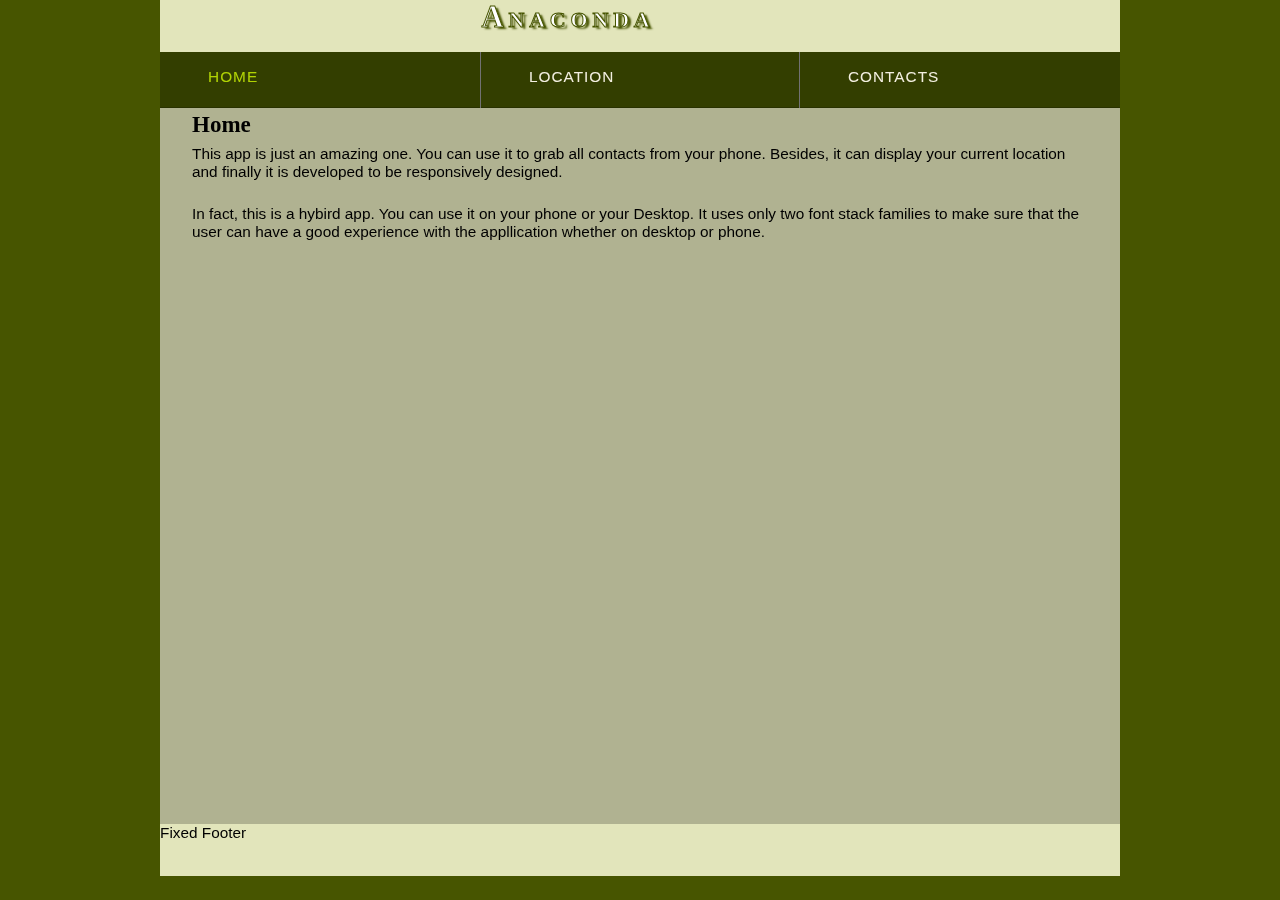
==== platforms/android/assets/www/index.html @ 1194272b "initial web app on android" ====
<!DOCTYPE html>
<html lang="">
<head>
    <meta charset="UTF-8">
    <meta name="viewport" content="width=device-width">
    <title>Web for mobile framework assignment</title>
    <link rel="stylesheet" href="css/main.css">
    <script src="js/snap.svg.js"></script>
    <script src="js/svgicons-config.js"></script>
    <script src="js/main.js"></script>
</head>

<body class="flexible-font">

<!-- Containter DIV for the whole page.-->
<div class="wrapper st-container st-effect-7">

    <div class="st-pusher">
        <!--    Navigation bar-->
        <nav id="small-screen-nav-bar" class="nav st-menu st-effect-7" role="navigation">
            <ul>
                <li><a href="#home" data-role="pagelink" class="active-link">
                    <svg data-icon-name="home" width="32" height="32" viewBox="0 0 300 300"></svg><span>Home</span></a></li><!--
                --><li><a href="#location" data-role="pagelink">
                    <svg data-icon-name="location" width="32" height="32" viewBox="0 0 300 300"></svg><span>Location</span></a></li><!--
                --><li><a href="#contacts" data-role="pagelink">
                    <svg data-icon-name="contacts" width="32" height="32" viewBox="0 0 300 300"></svg><span>Contacts</span></a></li>
            </ul>
        </nav>

        <div class="st-content"><!-- this is the wrapper for the content -->
            <div class="st-content-inner"><!-- extra div for emulating position:fixed of the menu -->

        <header data-role="header" class="col-container clearfix">
            <div class="col-header">
                <svg id="hamburger-menu" data-icon-name="hamburgerCross" width="48" height="48" viewBox="0 0 64 64"></svg>
            </div>

            <div class="col-header">
                <h1>Anaconda</h1>
            </div>

        </header>

        <nav id="wide-screen-nav-bar" class="nav" role="navigation">
            <ul>
                <li><a href="#home" data-role="pagelink" class="active-link">
                    <svg data-icon-name="home" width="32" height="32" viewBox="0 0 300 300"></svg><span>Home</span></a></li><!--
                --><li><a href="#location" data-role="pagelink">
                    <svg data-icon-name="location" width="32" height="32" viewBox="0 0 300 300"></svg><span>Location</span></a></li><!--
                --><li><a href="#contacts" data-role="pagelink">
                    <svg data-icon-name="contacts" width="32" height="32" viewBox="0 0 300 300"></svg><span>Contacts</span></a></li>
            </ul>
        </nav>

<!--    Main content of the website. It consists of three pages-->
        <section data-role="page" id="home" class="active-page">
            <h2>Home</h2>
            <p>This app is just an amazing one. You can use it to grab all contacts from your
                phone. Besides, it can display your current location and finally it is
                developed to be responsively designed.
            </p>
            <br>
            <p>In fact, this is a hybird app. You can use it on your phone or your Desktop.
                It uses only two font stack families to make sure that the user can have a
                good experience with the appllication whether on desktop or phone.
            </p>
        </section> <!--  End of homepage section-->
        <section data-role="page" id="location">
          <h2>Location</h2>
          <div id="output">
              <svg id="loading" data-icon-name="loading" width="20%" height="20%" viewBox="0 0 300 300" ></svg>
              <div id="loc-info-container" class="hide">
                  <canvas id="canvas-map" width="400px" height="400px"></canvas>
                  <p id="lat-lon">Latitude,Longitude</p>
              </div>
          </div>
        </section> <!--  End of location section-->
        <section data-role="page" id="contacts">
          <h2>Contacts Page</h2>
          <p>Lorem ipsum dolor sit amet, consectetur adipiscing elit. Aliquam sagittis sodales rutrum. Phasellus non dui euismod, pulvinar est et, tincidunt enim. Donec dictum odio nec ipsum placerat dapibus. Proin vehicula lorem sapien, vehicula interdum nisl viverra at. Vivamus eget mauris vitae tellus auctor semper vel a lectus. Vivamus facilisis eros quam, at elementum massa facilisis non. Phasellus placerat gravida risus, in pulvinar nisl lobortis vitae.</p>
          <br>
          <br>
          <p>Lorem ipsum dolor sit amet, consectetur adipiscing elit. Aliquam sagittis sodales rutrum. Phasellus non dui euismod, pulvinar est et, tincidunt enim. Donec dictum odio nec ipsum placerat dapibus. Proin vehicula lorem sapien, vehicula interdum nisl viverra at. Vivamus eget mauris vitae tellus auctor semper vel a lectus. Vivamus facilisis eros quam, at elementum massa facilisis non. Phasellus placerat gravida risus, in pulvinar nisl lobortis vitae.</p>
          <br>
          <br>
          <p>Lorem ipsum dolor sit amet, consectetur adipiscing elit. Aliquam sagittis sodales rutrum. Phasellus non dui euismod, pulvinar est et, tincidunt enim. Donec dictum odio nec ipsum placerat dapibus. Proin vehicula lorem sapien, vehicula interdum nisl viverra at. Vivamus eget mauris vitae tellus auctor semper vel a lectus. Vivamus facilisis eros quam, at elementum massa facilisis non. Phasellus placerat gravida risus, in pulvinar nisl lobortis vitae.</p>
          <p>Lorem ipsum dolor sit amet, consectetur adipiscing elit. Aliquam sagittis sodales rutrum. Phasellus non dui euismod, pulvinar est et, tincidunt enim. Donec dictum odio nec ipsum placerat dapibus. Proin vehicula lorem sapien, vehicula interdum nisl viverra at. Vivamus eget mauris vitae tellus auctor semper vel a lectus. Vivamus facilisis eros quam, at elementum massa facilisis non. Phasellus placerat gravida risus, in pulvinar nisl lobortis vitae.</p>
        </section> <!--  End of contacts section-->
            <footer>Fixed Footer</footer>
            </div><!-- /st-content-inner -->
        </div><!-- /st-content -->
    </div> <!-- st-pusher div -->
</div><!--  End of wrapper div-->
</body>
</html>
---- platforms/android/assets/www/css/main.css ----
*{
	padding:0;
	margin:0;
    box-sizing: border-box;
}

/* Clearfix
============================================================ */
clearfix:after {
    content: ".";
    display: block;
    clear: both;
    visibility: hidden;
    line-height: 0;
    height: 0;
}

.clearfix {
    display: block;
}

html[xmlns] .clearfix {
    display: block;
}

* html .clearfix {
    height: 1%;
}
/*
==============================================================*/


/* Grid
===============================================================*/
.col-container{
    width: 100%;
}
/*There are three columns in the header section, they contain back button, app title and
Menu Navigation button. */

.col-header{
    /* 10 + 10 + 70 = 90%, margin left is 10% that will be divided over two spacing. %*/
    float: left;
    width: 10%;
    margin-left: 5%;
/*    outline: 1px solid red;*/
}
.col-header:last-child{
    width: 85%; /* 100% - 10% -5%= 85%*/
    margin-left: 0%;

}

/*
===============================================================*/

html{
	width:100%;
	height:100%;
    background-color:#475500;
    font-family: Calibri, Arial, Helvetica, sans-serif;
    padding: 0 2%;
    position: relative;
    min-height: 100%;
}

/* This class is applied on body tag so that root font-size is set according to different screen
sizes. Then any text paragraph can be set using rem unit. */
.flexible-font{
    font-size: 1.2vw;
}
@media all and (max-width:1000px){
    .flexible-font{
        font-size: 1.6vw;
    }
}

@media all and (max-width:800px){
    .flexible-font{
        font-size: 2vw;
    }
}

@media all and (max-width:600px){
    .flexible-font{
        font-size: 2.4vw;
    }
}

@media all and (max-width:400px){
    .flexible-font{
        font-size: 4vw;
    }
}

h2, h3, p{
	padding:0.2rem 2rem;
}

h1,h2,h3,h4{
    font-family: Tahoma, Verdana, Geneva;
}

body{
    /* Let the body fills the whole page vertically, this helps in Sticky Footer creation. */
    height: 100%;
}
.wrapper {
    max-width: 960px;
    margin: 0 auto;
    /* Let the wrapper fills the whole page vertically, this helps in Sticky Footer creation.*/
    height: 100%;
}

/*
Nav Bar
==============================================================*/
#hamburger-menu {
    display: none;
}

#small-screen-nav-bar{
    display: none;
}

/* First navigation bar for wide screens where it would be shown only under the header*/
.nav {
    width:100%;
    background-color: #333E00;
}

.nav ul {
    list-style: none;
    padding: 0px;
    margin: 0px;
    font-weight: bold;
    text-align: center;
}

.nav ul li {
    display: inline-block;
    text-align: left;
    width: 33.33%;
    border-left-width: 0px;
    border-right-width: 0px;
}

.nav ul li:nth-child(2){
    border-left: 1px solid #717171;
    border-right: 1px solid #717171;
}

.nav [data-role="pagelink"] {
    display: block;
    padding: 10px 12px;
    outline: none;
    box-shadow: inset 0 -1px rgba(0,0,0,0.2);
    color: #f3efe0;
    text-transform: uppercase;
    text-shadow: 0 0 1px rgba(255,255,255,0.1);
    letter-spacing: 1px;
    font-weight: 400;
    -webkit-transition: background 0.3s, box-shadow 0.3s;
    transition: background 0.3s, box-shadow 0.3s;

    position: relative; /* To align text verticall, position the parent relatively then
    position the child absolutely. Set the height of the child node and adjust the
    padding/margin according to used font size.*/

}

.st-menu ul li [data-role="pagelink"]:first-child{
    box-shadow: inset 0 -1px rgba(0,0,0,0.2), inset 0 1px rgba(0,0,0,0.2);
}

.nav [data-role="pagelink"]:hover {
    background: rgba(0,0,0,0.2);
    box-shadow: inset 0 -1px rgba(0,0,0,0);
    color: #fff;
}

.nav [data-role="pagelink"] span{
    position: absolute;
    margin-left: 4px;
    height: 32px; /* Same as the hieght of SVG tag in HTML document.*/
    padding-top: 6px;
}
.nav [data-role="pagelink"].active-link{
    color: #B1D400; /* Hue base color*/
}
.nav [data-role="pagelink"]:hover {
    background-color: #87A100;
}

    html,
    body,
    .st-container,
    .st-pusher,
    .st-content {
        height: 100%;
    }

    .st-content {
        overflow-y: scroll;
/*        background: #f3efe0;*/
    }

    .st-content,
    .st-content-inner {
        position: relative;
    }

    .st-content-inner{
        /* Set minimum hieght to push the footer down to the page*/
        min-height: 91.5%;
        background-color: #B0B291;
    }

    .st-container {
        position: relative;
        overflow: hidden;
    }

    .st-pusher {
        position: relative;
        left: 0;
        z-index: 99;
        height: 100%;
        -webkit-transition: -webkit-transform 0.5s;
        transition: transform 0.5s;
        /*outline: 1px solid red;*/
    }


    .st-menu {
        position: absolute;
        top: 0;
        left: 0;
        z-index: 100;
        width: 300px;
        height: 100%;
        -webkit-transition: all 0.5s;
        transition: all 0.5s;
    }

    .st-menu ul li a {
        display: block;
        padding: 1em 1em 1em 1.2em;
    }

    /* Effect 7: 3D rotate in *//* /TODO: rename effect 7*/

    .st-effect-7.st-container {
        -webkit-perspective: 1500px;
        perspective: 1500px;
        -webkit-perspective-origin: 0% 50%;
        perspective-origin: 0% 50%;
    }

    .st-effect-7 .st-pusher,
    footer {
        -webkit-transform-style: preserve-3d;
        transform-style: preserve-3d;
    }


    .st-effect-7.st-menu {
        -webkit-transform: translate3d(-100%, 0, 0) rotateY(-90deg);
        transform: translate3d(-100%, 0, 0) rotateY(-90deg);
        -webkit-transform-origin: 100% 50%;
        transform-origin: 100% 50%;
        -webkit-transform-style: preserve-3d;
        transform-style: preserve-3d;
    }

@media all and (max-width:720px){
  #hamburger-menu{
      display: inline-block;
  }

  #wide-screen-nav-bar {
      display: none;
  }

  #small-screen-nav-bar{
      display: block;
  }
  .nav ul li{
    display: block;
    width: 100%; /* So that anchor tag width inherits the width of list item*/
  }

  .nav ul li:nth-child(2) {
    border-left-width: 0px;
    border-right-width: 0px;
  }

  .st-effect-7.st-menu-open .st-pusher {
      -webkit-transform: translate3d(300px, 0, 0);
      transform: translate3d(300px, 0, 0);
  }

  .st-effect-7.st-menu-open .st-effect-7.st-menu {
      /*visibility: visible;*/
      -webkit-transition: -webkit-transform 0.5s;
      transition: transform 0.5s;
      -webkit-transform: translate3d(-100%, 0, 0) rotateY(0deg);
      transform: translate3d(-100%, 0, 0) rotateY(0deg);
  }
}

@media screen and (max-width:500px){
    #hamburger-menu{
        width: 40px;
        height: 40px;
    }
}
@media screen and (max-width:440px){
    #hamburger-menu{
        width: 32px;
        height: 32px;
    }
}
/*
============================================================*/

/* Header Styling
============================================================*/
header{
    background: #E2E5BB;
    /*Make sure that header height is fixed whether hamburger menu exists or not.*/
    height: 52px;
    transition: 0.5s margin ease;
}

[data-role="header"] h1{
  text-shadow: 3px 2px 2px #475500;
-webkit-text-stroke: 1px #475500;
  color: white;
  text-align:center;
  letter-spacing:0.3rem;
  word-spacing: 1rem;
  font-variant:small-caps;
  /* increase the dueration of text stretch animation so that it won't capture the users's eye*/
-webkit-animation: text-stretch 2s infinite;
-webkit-animation-direction: alternate;
}

@-webkit-keyframes text-stretch {
			0% {
				-webkit-text-stroke: 15px #B1D400;
				letter-spacing: 0;
			}
			100% {
				-webkit-text-stroke: 20px #475500;
				letter-spacing: 10px;
			}
}

/*
============================================================*/

/* Pages styling
=============================================================*/
[data-role=page]{
    display: none;
}

.active-page{
/*    forwards value will keep the styles declared within the last specified keyframe i.e.
    opacity of destination page will remain 1. */
    -webkit-animation: fade_in 1s ease-in-out forwards,
                       rotation_and_zoom_in 1s ease-in-out forwards;
/*                       rotation_and_zoom_in 4s ease-in-out forwards;*/
    -moz-animation   : fade_in 4s ease-in-out forwards,
                       zoome_in 4s ease-in-out forwards;
/*                       rotation_and_zoom_in 4s ease-in-out forwards;*/
    -o-animation     : fade_in 4s ease-in-out forwards,
                       zoome_in 4s ease-in-out forwards;
/*                       rotation_and_zoom_in 4s ease-in-out forwards;*/
    animation        : fade_in 4s ease-in-out forwards,
                       zoome_in 4s ease-in-out forwards;
/*                       rotation_and_zoom_in 4s ease-in-out forwards;*/
}

.show{
	display:block;
}
.hide{
	display:none;
}

/* Sticky Footer styling
===============================================================*/
footer {
    background: #E2E5BB;
    /* Adjust position of footer with respect to main content div.*/
    position: absolute;
    left: 0;
    bottom: -52px;
    height: 52px; /* Same height as header*/
    width: 100%;
}


/* Location page styling
==================================================================*/
#inner-arch{
    fill: #C6ED00;
    /* Since artboard size is 300x300, change point around which rotation will take place to be middle of artboard instead of 0 0 (top-left corner)*/
    transform-origin: 150px 150px;
    -webkit-animation:  rotate 1s linear infinite;
    -moz-animation   :  rotate 1s linear infinite;
    -o-animation     :  rotate 1s linear infinite;
    animation        :  rotate 1s linear infinite;
}


/* Animations
==================================================================*/
/**********  FADE IN ANIMATION ************/
@-webkit-keyframes fade_in{
    0%{opacity: 0;}
    100%{opacity: 1;}
}
@-moz-keyframes fade_in{
    0%{opacity: 0;}
    100%{opacity: 1;}
}
@-o-keyframes fade_in{
    0%{opacity: 0;}
    100%{opacity: 1;}
}
@keyframes fade_in {
    0%{opacity: 0;}
    100%{opacity: 1;}
}
/**********  ZOOM IN ANIMATION ************/
@-webkit-keyframes zoome_in{
    0%{
        -webkit-transform: scale(0,0);
        -moz-transform: scale(0,0);
        -o-transform: scale(0,0);
        transform: scale(0,0);
    }
    100%{
        -webkit-transform: scale(1,1);
        -moz-transform: scale(1,1);
        -o-transform: scale(1,1);
        transform: scale(1,1);
    }
}
@-moz-keyframes zoome_in{
    0%{
        -webkit-transform: scale(0,0);
        -moz-transform: scale(0,0);
        -o-transform: scale(0,0);
        transform: scale(0,0);
    }
    100%{
        -webkit-transform: scale(1,1);
        -moz-transform: scale(1,1);
        -o-transform: scale(1,1);
        transform: scale(1,1);
    }
}
@-o-keyframes zoome_in{
    0%{
        -webkit-transform: scale(0,0);
        -moz-transform: scale(0,0);
        -o-transform: scale(0,0);
        transform: scale(0,0);
    }
    100%{
        -webkit-transform: scale(1,1);
        -moz-transform: scale(1,1);
        -o-transform: scale(1,1);
        transform: scale(1,1);
    }
}
@keyframes zoome_in{
    0%{
        -webkit-transform: scale(0,0);
        -moz-transform: scale(0,0);
        -o-transform: scale(0,0);
        transform: scale(0,0);
    }
    100%{
        -webkit-transform: scale(1,1);
        -moz-transform: scale(1,1);
        -o-transform: scale(1,1);
        transform: scale(1,1);
    }
}

/**********  ROTATION & ZOOM-IN ANIMATION ************/
@-webkit-keyframes rotation_and_zoom_in{
    0%{
        -webkit-transform:rotate(360deg) scale(0,0);
        -moz-transform:rotate(360deg) scale(0,0);
        -o-transform:rotate(360deg) scale(0,0);
        transform:rotate(360deg) scale(0,0);
    }
    100%{
        -webkit-transform:scale(1,1);
        -moz-transform:scale(1,1);
        -o-transform:scale(1,1);
        transform:scale(1,1);
    }
}
@-moz-keyframes rotation_and_zoom_in{
    0%{
        -webkit-transform:rotate(360deg) scale(0,0);
        -moz-transform:rotate(360deg) scale(0,0);
        -o-transform:rotate(360deg) scale(0,0);
        transform:rotate(360deg) scale(0,0);
    }
    100%{
        -webkit-transform:scale(1,1);
        -moz-transform:scale(1,1);
        -o-transform:scale(1,1);
        transform:scale(1,1);
    }
}
@-o-keyframes rotation_and_zoom_in{
    0%{
        -webkit-transform:rotate(360deg) scale(0,0);
        -moz-transform:rotate(360deg) scale(0,0);
        -o-transform:rotate(360deg) scale(0,0);
        transform:rotate(360deg) scale(0,0);
    }
    100%{
        -webkit-transform:scale(1,1);
        -moz-transform:scale(1,1);
        -o-transform:scale(1,1);
        transform:scale(1,1);
    }
}
@keyframes rotation_and_zoom_in{
    0%{
        -webkit-transform:rotate(360deg) scale(0,0);
        -moz-transform:rotate(360deg) scale(0,0);
        -o-transform:rotate(360deg) scale(0,0);
        transform:rotate(360deg) scale(0,0);
    }
    100%{
        -webkit-transform:scale(1,1);
        -moz-transform:scale(1,1);
        -o-transform:scale(1,1);
        transform:scale(1,1);
    }
}

/**********  ROTATE ANIMATION ************/
@-webkit-keyframes rotate{

    100%{
        -webkit-transform: rotate(360deg);
        -moz-transform: rotate(360deg);
        -o-transform: rotate(360deg);
        transform: rotate(360deg);
    }
}
@-moz-keyframes rotate{
    100%{
        -webkit-transform: rotate(360deg);
        -moz-transform: rotate(360deg);
        -o-transform: rotate(360deg);
        transform: rotate(360deg);
    }
}
@-o-keyframes rotate{
    100%{
        -webkit-transform: rotate(360deg);
        -moz-transform: rotate(360deg);
        -o-transform: rotate(360deg);
        transform: rotate(360deg);
    }
}
@keyframes rotate{
    100%{
        -webkit-transform: rotate(360deg);
        -moz-transform: rotate(360deg);
        -o-transform: rotate(360deg);
        transform: rotate(360deg);
    }
}
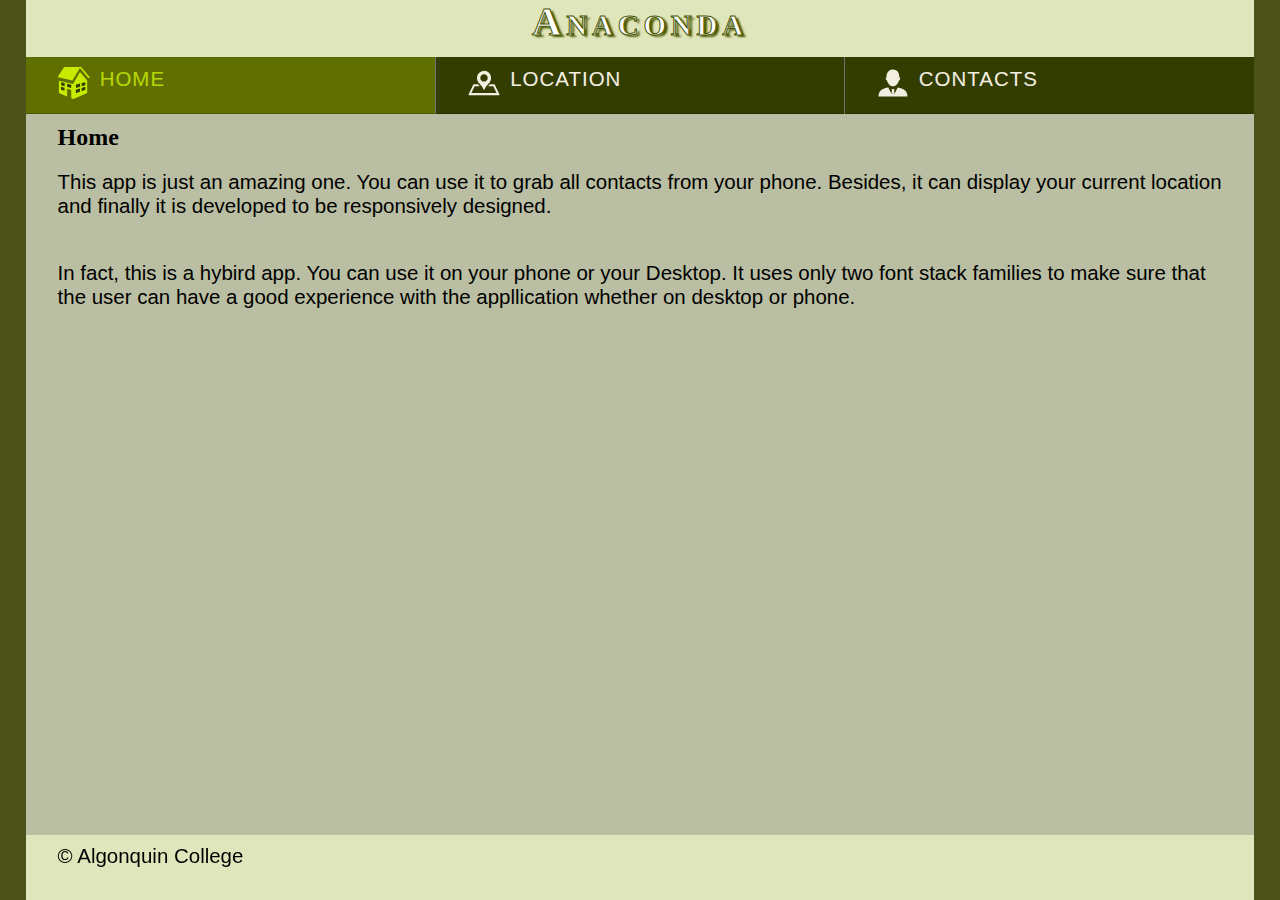
==== commit 31f03541: "add android source files" ====
--- a/platforms/android/assets/www/index.html
+++ b/platforms/android/assets/www/index.html
@@ -5,19 +5,21 @@
     <meta name="viewport" content="width=device-width">
     <title>Web for mobile framework assignment</title>
     <link rel="stylesheet" href="css/main.css">
-    <script src="js/snap.svg.js"></script>
-    <script src="js/svgicons-config.js"></script>
-    <script src="js/main.js"></script>
+
+    <script type="text/javascript" src="cordova.js"></script>
+    <script type="text/javascript" src="js/snap.svg.js"></script>
+    <script type="text/javascript" src="js/svgicons-config.js"></script>
+    <script type="text/javascript" src="js/main.js"></script>
 </head>
 
 <body class="flexible-font">
 
 <!-- Containter DIV for the whole page.-->
-<div class="wrapper st-container st-effect-7">
+<div class="st-container rotate-in-3d">
 
     <div class="st-pusher">
         <!--    Navigation bar-->
-        <nav id="small-screen-nav-bar" class="nav st-menu st-effect-7" role="navigation">
+        <nav id="small-screen-nav-bar" class="nav st-menu rotate-in-3d" role="navigation">
             <ul>
                 <li><a href="#home" data-role="pagelink" class="active-link">
                     <svg data-icon-name="home" width="32" height="32" viewBox="0 0 300 300"></svg><span>Home</span></a></li><!--
@@ -55,7 +57,7 @@
 
 <!--    Main content of the website. It consists of three pages-->
         <section data-role="page" id="home" class="active-page">
-            <h2>Home</h2>
+            <h3>Home</h3>
             <p>This app is just an amazing one. You can use it to grab all contacts from your
                 phone. Besides, it can display your current location and finally it is
                 developed to be responsively designed.
@@ -67,7 +69,7 @@
             </p>
         </section> <!--  End of homepage section-->
         <section data-role="page" id="location">
-          <h2>Location</h2>
+          <h3>User Current Location</h3>
           <div id="output">
               <svg id="loading" data-icon-name="loading" width="20%" height="20%" viewBox="0 0 300 300" ></svg>
               <div id="loc-info-container" class="hide">
@@ -77,17 +79,33 @@
           </div>
         </section> <!--  End of location section-->
         <section data-role="page" id="contacts">
-          <h2>Contacts Page</h2>
-          <p>Lorem ipsum dolor sit amet, consectetur adipiscing elit. Aliquam sagittis sodales rutrum. Phasellus non dui euismod, pulvinar est et, tincidunt enim. Donec dictum odio nec ipsum placerat dapibus. Proin vehicula lorem sapien, vehicula interdum nisl viverra at. Vivamus eget mauris vitae tellus auctor semper vel a lectus. Vivamus facilisis eros quam, at elementum massa facilisis non. Phasellus placerat gravida risus, in pulvinar nisl lobortis vitae.</p>
-          <br>
-          <br>
-          <p>Lorem ipsum dolor sit amet, consectetur adipiscing elit. Aliquam sagittis sodales rutrum. Phasellus non dui euismod, pulvinar est et, tincidunt enim. Donec dictum odio nec ipsum placerat dapibus. Proin vehicula lorem sapien, vehicula interdum nisl viverra at. Vivamus eget mauris vitae tellus auctor semper vel a lectus. Vivamus facilisis eros quam, at elementum massa facilisis non. Phasellus placerat gravida risus, in pulvinar nisl lobortis vitae.</p>
-          <br>
-          <br>
-          <p>Lorem ipsum dolor sit amet, consectetur adipiscing elit. Aliquam sagittis sodales rutrum. Phasellus non dui euismod, pulvinar est et, tincidunt enim. Donec dictum odio nec ipsum placerat dapibus. Proin vehicula lorem sapien, vehicula interdum nisl viverra at. Vivamus eget mauris vitae tellus auctor semper vel a lectus. Vivamus facilisis eros quam, at elementum massa facilisis non. Phasellus placerat gravida risus, in pulvinar nisl lobortis vitae.</p>
-          <p>Lorem ipsum dolor sit amet, consectetur adipiscing elit. Aliquam sagittis sodales rutrum. Phasellus non dui euismod, pulvinar est et, tincidunt enim. Donec dictum odio nec ipsum placerat dapibus. Proin vehicula lorem sapien, vehicula interdum nisl viverra at. Vivamus eget mauris vitae tellus auctor semper vel a lectus. Vivamus facilisis eros quam, at elementum massa facilisis non. Phasellus placerat gravida risus, in pulvinar nisl lobortis vitae.</p>
+          <table>
+            <caption>Contact Information</caption>
+            <tr>
+                <th>Name:</th>
+                <td>Bill Gates</td>
+            </tr>
+            <tr>
+                <th>Address:</th>
+                <td>43A Waterbridge Drive, Ottawa, Canada</td>
+            </tr>
+            <tr>
+                <th>Phone Number:</th>
+                <td>647-773-6945</td>
+            </tr>
+            <tr>
+                <th>Email:</th>
+                <td>showairovic@gmail.com</td>
+            </tr>
+            <tr>
+                <th>Photo:</th>
+                <td><img id="contact-photo" alt="photo of current contact"></td>
+            </tr>
+            </table>
         </section> <!--  End of contacts section-->
-            <footer>Fixed Footer</footer>
+            <footer>
+                <p>© Algonquin College</p>
+            </footer>
             </div><!-- /st-content-inner -->
         </div><!-- /st-content -->
     </div> <!-- st-pusher div -->
--- a/platforms/android/assets/www/css/main.css
+++ b/platforms/android/assets/www/css/main.css
@@ -42,73 +42,82 @@
     /* 10 + 10 + 70 = 90%, margin left is 10% that will be divided over two spacing. %*/
     float: left;
     width: 10%;
-    margin-left: 5%;
-/*    outline: 1px solid red;*/
+    margin-left: 2rem;
+/*    margin-left: 5%;*/
+/*    padding-top: 8px;*/
 }
 .col-header:last-child{
-    width: 85%; /* 100% - 10% -5%= 85%*/
-    margin-left: 0%;
-
-}
-
+    width: 70%; /* 100% - 10% = 90%*/
+
+
+}
+@media (min-width:720px){
+    /* At this breakpoint, hamburger menu disappears and the title must fill all the width of the column so that the text
+    is centred properly. */
+    .col-header:last-child{
+        width: 100%;
+        margin-left: 0;
+    }
+}
 /*
 ===============================================================*/
 
 html{
 	width:100%;
 	height:100%;
-    background-color:#475500;
-    font-family: Calibri, Arial, Helvetica, sans-serif;
-    padding: 0 2%;
+    background-color: hsl(69,54%,21%);
+    font-family: Calibri, Arial, Helvetica, sans-serif; /* First Font-Family Stack*/
     position: relative;
     min-height: 100%;
-}
+ }
+
+@media (min-width:960px){
+    html{
+        padding: 0 2%;
+    }
+
+    .st-container{
+        max-width: 1680px;
+        margin: 0 auto;
+    }
+
+}
+
 
 /* This class is applied on body tag so that root font-size is set according to different screen
 sizes. Then any text paragraph can be set using rem unit. */
 .flexible-font{
-    font-size: 1.2vw;
-}
-@media all and (max-width:1000px){
+    font-size: 4vw;
+}
+
+@media all and (min-width:600px){
+    .flexible-font{
+        font-size: 3vw;
+    }
+}
+
+@media all and (min-width:800px){
+    .flexible-font{
+        font-size: 2.5vw;
+    }
+}
+
+@media all and (min-width:1000px){
     .flexible-font{
         font-size: 1.6vw;
     }
 }
 
-@media all and (max-width:800px){
-    .flexible-font{
-        font-size: 2vw;
-    }
-}
-
-@media all and (max-width:600px){
-    .flexible-font{
-        font-size: 2.4vw;
-    }
-}
-
-@media all and (max-width:400px){
-    .flexible-font{
-        font-size: 4vw;
-    }
-}
-
-h2, h3, p{
-	padding:0.2rem 2rem;
+h2, h3, p, td{
+	padding:0.6rem 2rem;
 }
 
 h1,h2,h3,h4{
-    font-family: Tahoma, Verdana, Geneva;
+    font-family: Tahoma, Verdana, Geneva; /* Second Font-Family Stack*/
 }
 
 body{
     /* Let the body fills the whole page vertically, this helps in Sticky Footer creation. */
-    height: 100%;
-}
-.wrapper {
-    max-width: 960px;
-    margin: 0 auto;
-    /* Let the wrapper fills the whole page vertically, this helps in Sticky Footer creation.*/
     height: 100%;
 }
 
@@ -116,17 +125,17 @@
 Nav Bar
 ==============================================================*/
 #hamburger-menu {
-    display: none;
-}
-
-#small-screen-nav-bar{
+    display: inline-block;
+}
+
+#wide-screen-nav-bar{
     display: none;
 }
 
 /* First navigation bar for wide screens where it would be shown only under the header*/
 .nav {
     width:100%;
-    background-color: #333E00;
+    background-color: hsl(69,100%,12%);
 }
 
 .nav ul {
@@ -137,22 +146,21 @@
     text-align: center;
 }
 
-.nav ul li {
-    display: inline-block;
-    text-align: left;
-    width: 33.33%;
-    border-left-width: 0px;
-    border-right-width: 0px;
-}
-
-.nav ul li:nth-child(2){
-    border-left: 1px solid #717171;
-    border-right: 1px solid #717171;
+
+.nav ul li{
+display: block;
+width: 100%; /* So that anchor tag width inherits the width of list item*/
+text-align: left;
+}
+
+.nav ul li:nth-child(2) {
+border-left-width: 0px;
+border-right-width: 0px;
 }
 
 .nav [data-role="pagelink"] {
     display: block;
-    padding: 10px 12px;
+    padding: 10px 2rem;
     outline: none;
     box-shadow: inset 0 -1px rgba(0,0,0,0.2);
     color: #f3efe0;
@@ -174,22 +182,20 @@
 }
 
 .nav [data-role="pagelink"]:hover {
-    background: rgba(0,0,0,0.2);
     box-shadow: inset 0 -1px rgba(0,0,0,0);
     color: #fff;
+    background-color: hsl(69,100%,32%);
 }
 
 .nav [data-role="pagelink"] span{
     position: absolute;
-    margin-left: 4px;
+    margin-left: 10px;
     height: 32px; /* Same as the hieght of SVG tag in HTML document.*/
-    padding-top: 6px;
+/*    padding-top: 6px;*/
 }
 .nav [data-role="pagelink"].active-link{
-    color: #B1D400; /* Hue base color*/
-}
-.nav [data-role="pagelink"]:hover {
-    background-color: #87A100;
+    color: hsl(69,100%,42%);
+    background-color: hsla(69,100%,32%, 0.5);;
 }
 
     html,
@@ -200,9 +206,13 @@
         height: 100%;
     }
 
+    /* Keep the scrollability of the web app but hide scrollbar as it has bad style on Devices' browser. */
+    ::-webkit-scrollbar {
+        display: none;
+    }
+
     .st-content {
         overflow-y: scroll;
-/*        background: #f3efe0;*/
     }
 
     .st-content,
@@ -212,8 +222,8 @@
 
     .st-content-inner{
         /* Set minimum hieght to push the footer down to the page*/
-        min-height: 91.5%;
-        background-color: #B0B291;
+        min-height: 93.1%;
+        background-color: hsl(69,18%,69%);
     }
 
     .st-container {
@@ -250,21 +260,21 @@
 
     /* Effect 7: 3D rotate in *//* /TODO: rename effect 7*/
 
-    .st-effect-7.st-container {
+    .rotate-in-3d.st-container {
         -webkit-perspective: 1500px;
         perspective: 1500px;
         -webkit-perspective-origin: 0% 50%;
         perspective-origin: 0% 50%;
     }
 
-    .st-effect-7 .st-pusher,
+    .rotate-in-3d  .st-pusher,
     footer {
         -webkit-transform-style: preserve-3d;
         transform-style: preserve-3d;
     }
 
 
-    .st-effect-7.st-menu {
+    .rotate-in-3d.st-menu {
         -webkit-transform: translate3d(-100%, 0, 0) rotateY(-90deg);
         transform: translate3d(-100%, 0, 0) rotateY(-90deg);
         -webkit-transform-origin: 100% 50%;
@@ -273,63 +283,61 @@
         transform-style: preserve-3d;
     }
 
-@media all and (max-width:720px){
-  #hamburger-menu{
-      display: inline-block;
-  }
-
-  #wide-screen-nav-bar {
-      display: none;
-  }
-
-  #small-screen-nav-bar{
-      display: block;
-  }
-  .nav ul li{
-    display: block;
-    width: 100%; /* So that anchor tag width inherits the width of list item*/
-  }
-
-  .nav ul li:nth-child(2) {
-    border-left-width: 0px;
-    border-right-width: 0px;
-  }
-
-  .st-effect-7.st-menu-open .st-pusher {
+    .rotate-in-3d.st-menu-open .st-pusher {
       -webkit-transform: translate3d(300px, 0, 0);
       transform: translate3d(300px, 0, 0);
-  }
-
-  .st-effect-7.st-menu-open .st-effect-7.st-menu {
+    }
+
+    .rotate-in-3d.st-menu-open .rotate-in-3d.st-menu {
       /*visibility: visible;*/
       -webkit-transition: -webkit-transform 0.5s;
       transition: transform 0.5s;
       -webkit-transform: translate3d(-100%, 0, 0) rotateY(0deg);
       transform: translate3d(-100%, 0, 0) rotateY(0deg);
+    }
+
+@media all and (min-width:720px){
+  #hamburger-menu{
+      display: none;
   }
-}
-
-@media screen and (max-width:500px){
-    #hamburger-menu{
-        width: 40px;
-        height: 40px;
-    }
-}
-@media screen and (max-width:440px){
-    #hamburger-menu{
-        width: 32px;
-        height: 32px;
-    }
-}
+
+  #wide-screen-nav-bar {
+      display: block;
+  }
+
+  #small-screen-nav-bar{
+      display: none;
+  }
+
+    .nav ul li {
+        display: inline-block;
+        width: 33.33%;
+        border-left-width: 0px;
+        border-right-width: 0px;
+    }
+
+    .nav ul li:nth-child(2){
+        border-left: 1px solid #717171;
+        border-right: 1px solid #717171;
+    }
+
+    .rotate-in-3d.st-menu-open .st-pusher {
+      -webkit-transform: translate3d(0, 0, 0);
+      transform: translate3d(0, 0, 0);
+    }
+}
+
+
+
 /*
 ============================================================*/
 
 /* Header Styling
 ============================================================*/
 header{
-    background: #E2E5BB;
+    background: hsl(69,45%,82%);
     /*Make sure that header height is fixed whether hamburger menu exists or not.*/
-    height: 52px;
+    height: 60px;
     transition: 0.5s margin ease;
 }
 
@@ -344,17 +352,6 @@
   /* increase the dueration of text stretch animation so that it won't capture the users's eye*/
 -webkit-animation: text-stretch 2s infinite;
 -webkit-animation-direction: alternate;
-}
-
-@-webkit-keyframes text-stretch {
-			0% {
-				-webkit-text-stroke: 15px #B1D400;
-				letter-spacing: 0;
-			}
-			100% {
-				-webkit-text-stroke: 20px #475500;
-				letter-spacing: 10px;
-			}
 }
 
 /*
@@ -393,12 +390,12 @@
 /* Sticky Footer styling
 ===============================================================*/
 footer {
-    background: #E2E5BB;
+    background: hsl(69,45%,82%);
     /* Adjust position of footer with respect to main content div.*/
     position: absolute;
     left: 0;
-    bottom: -52px;
-    height: 52px; /* Same height as header*/
+    bottom: -65px;
+    height: 65px; /* Same height as header*/
     width: 100%;
 }
 
@@ -415,6 +412,42 @@
     animation        :  rotate 1s linear infinite;
 }
 
+#canvas-map{
+    padding-left: 2rem;
+    width: 70%;
+}
+
+/* Conract Page Styling
+====================================================================*/
+table{
+    width: 100%;
+    padding-left: 2rem;
+    margin: 1% 0;
+}
+table caption{
+    text-align: left;
+    padding-left: 2rem;
+    font-size: 1.5rem;
+    font-weight: bold;
+    margin: 1% 0;
+}
+
+table tr{
+    text-align: left;
+    margin: 2% 0;
+    font-size: 1.3rem;
+}
+
+table tr th{
+    width: 20%;
+    padding: 1.2rem 0;
+/*    text-align: right;*/
+}
+
+table tr td img{
+    width: 150px;
+    height: 150px;
+}
 
 /* Animations
 ==================================================================*/
@@ -585,3 +618,14 @@
         transform: rotate(360deg);
     }
 }
+
+@-webkit-keyframes text-stretch {
+			0% {
+				-webkit-text-stroke: 15px #B1D400;
+				letter-spacing: 0;
+			}
+			100% {
+				-webkit-text-stroke: 20px #475500;
+				letter-spacing: 10px;
+			}
+}
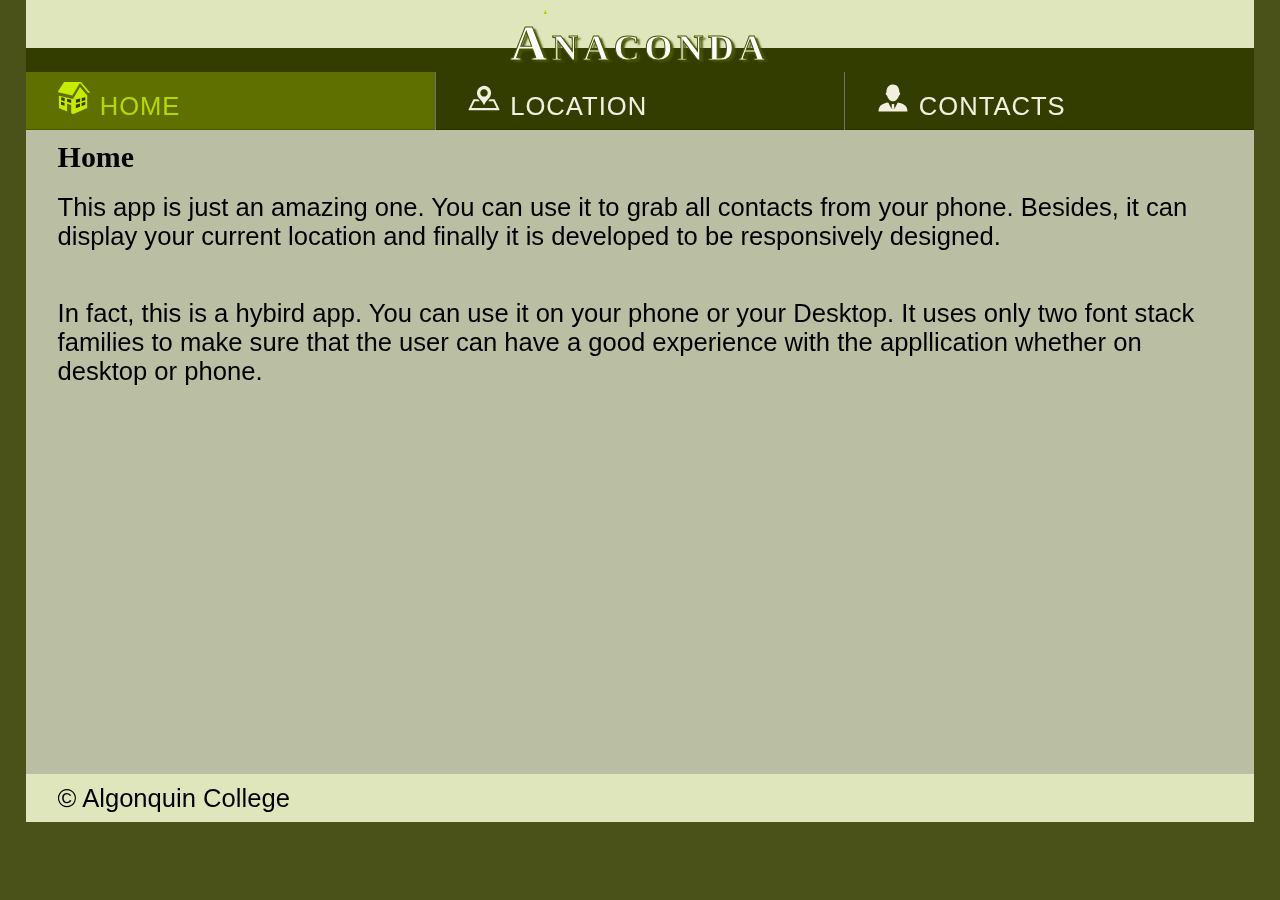
==== commit 9e28a6a3: "final styling for Nexus 5" ====
--- a/platforms/android/assets/www/index.html
+++ b/platforms/android/assets/www/index.html
@@ -2,7 +2,7 @@
 <html lang="">
 <head>
     <meta charset="UTF-8">
-    <meta name="viewport" content="width=device-width">
+    <meta name="viewport" content="user-scalable=no, initial-scale=1, maximum-scale=1, minimum-scale=1, width=device-width, height=device-height" />
     <title>Web for mobile framework assignment</title>
     <link rel="stylesheet" href="css/main.css">
 
@@ -73,40 +73,41 @@
           <div id="output">
               <svg id="loading" data-icon-name="loading" width="20%" height="20%" viewBox="0 0 300 300" ></svg>
               <div id="loc-info-container" class="hide">
-                  <canvas id="canvas-map" width="400px" height="400px"></canvas>
+                  <canvas id="canvas-map" width="500px" height="400px"></canvas>
                   <p id="lat-lon">Latitude,Longitude</p>
               </div>
           </div>
         </section> <!--  End of location section-->
         <section data-role="page" id="contacts">
-          <table>
-            <caption>Contact Information</caption>
-            <tr>
-                <th>Name:</th>
-                <td>Bill Gates</td>
-            </tr>
-            <tr>
-                <th>Address:</th>
-                <td>43A Waterbridge Drive, Ottawa, Canada</td>
-            </tr>
-            <tr>
-                <th>Phone Number:</th>
-                <td>647-773-6945</td>
-            </tr>
-            <tr>
-                <th>Email:</th>
-                <td>showairovic@gmail.com</td>
-            </tr>
-            <tr>
-                <th>Photo:</th>
-                <td><img id="contact-photo" alt="photo of current contact"></td>
-            </tr>
+            <h3>Contact Information</h3>
+            <button id="select-contact" class="button button--wayra">Select</button>
+            <table>
+                <tr>
+                    <th>Name:</th>
+                    <td></td>
+                </tr>
+                <tr>
+                    <th>Address:</th>
+                    <td></td>
+                </tr>
+                <tr>
+                    <th>Phone Number:</th>
+                    <td></td>
+                </tr>
+                <tr>
+                    <th>Email:</th>
+                    <td></td>
+                </tr>
+                <tr>
+                    <th>Photo:</th>
+                    <td><img id="contact-photo" alt="photo of current contact"></td>
+                </tr>
             </table>
         </section> <!--  End of contacts section-->
+            </div><!-- /st-content-inner -->
             <footer>
                 <p>© Algonquin College</p>
             </footer>
-            </div><!-- /st-content-inner -->
         </div><!-- /st-content -->
     </div> <!-- st-pusher div -->
 </div><!--  End of wrapper div-->
--- a/platforms/android/assets/www/css/main.css
+++ b/platforms/android/assets/www/css/main.css
@@ -51,7 +51,7 @@
 
 
 }
-@media (min-width:720px){
+@media (min-width:550px){
     /* At this breakpoint, hamburger menu disappears and the title must fill all the width of the column so that the text
     is centred properly. */
     .col-header:last-child{
@@ -108,17 +108,12 @@
     }
 }
 
-h2, h3, p, td{
+h2, h3, p, td, th{
 	padding:0.6rem 2rem;
 }
 
 h1,h2,h3,h4{
     font-family: Tahoma, Verdana, Geneva; /* Second Font-Family Stack*/
-}
-
-body{
-    /* Let the body fills the whole page vertically, this helps in Sticky Footer creation. */
-    height: 100%;
 }
 
 /*
@@ -126,6 +121,7 @@
 ==============================================================*/
 #hamburger-menu {
     display: inline-block;
+    margin-top: 3px;
 }
 
 #wide-screen-nav-bar{
@@ -195,7 +191,7 @@
 }
 .nav [data-role="pagelink"].active-link{
     color: hsl(69,100%,42%);
-    background-color: hsla(69,100%,32%, 0.5);;
+    background-color: hsla(69,100%,32%, 0.5);
 }
 
     html,
@@ -211,9 +207,9 @@
         display: none;
     }
 
-    .st-content {
+    /*.st-content {
         overflow-y: scroll;
-    }
+    }*/
 
     .st-content,
     .st-content-inner {
@@ -222,13 +218,14 @@
 
     .st-content-inner{
         /* Set minimum hieght to push the footer down to the page*/
-        min-height: 93.1%;
+        min-height: 89%;
+/*        height: 88%;*/
         background-color: hsl(69,18%,69%);
     }
 
     .st-container {
         position: relative;
-        overflow: hidden;
+
     }
 
     .st-pusher {
@@ -296,7 +293,11 @@
       transform: translate3d(-100%, 0, 0) rotateY(0deg);
     }
 
-@media all and (min-width:720px){
+    .st-container.st-menu-open{
+        overflow: hidden;
+    }
+
+@media all and (min-width:550px){
   #hamburger-menu{
       display: none;
   }
@@ -342,6 +343,7 @@
 }
 
 [data-role="header"] h1{
+  margin-top: 8px;
   text-shadow: 3px 2px 2px #475500;
 -webkit-text-stroke: 1px #475500;
   color: white;
@@ -392,9 +394,11 @@
 footer {
     background: hsl(69,45%,82%);
     /* Adjust position of footer with respect to main content div.*/
+/*
     position: absolute;
     left: 0;
     bottom: -65px;
+*/
     height: 65px; /* Same height as header*/
     width: 100%;
 }
@@ -402,9 +406,13 @@
 
 /* Location page styling
 ==================================================================*/
+#output{
+    padding-left: 2rem;
+}
 #inner-arch{
     fill: #C6ED00;
     /* Since artboard size is 300x300, change point around which rotation will take place to be middle of artboard instead of 0 0 (top-left corner)*/
+    -webkit-transform-origin: 150px 150px;
     transform-origin: 150px 150px;
     -webkit-animation:  rotate 1s linear infinite;
     -moz-animation   :  rotate 1s linear infinite;
@@ -413,8 +421,12 @@
 }
 
 #canvas-map{
-    padding-left: 2rem;
+/*    padding-left: 2rem;*/
     width: 70%;
+}
+
+#lat-lon{
+    padding-left: 0;
 }
 
 /* Conract Page Styling
@@ -422,20 +434,12 @@
 table{
     width: 100%;
     padding-left: 2rem;
-    margin: 1% 0;
-}
-table caption{
-    text-align: left;
-    padding-left: 2rem;
-    font-size: 1.5rem;
-    font-weight: bold;
-    margin: 1% 0;
 }
 
 table tr{
     text-align: left;
     margin: 2% 0;
-    font-size: 1.3rem;
+/*    font-size: 1.3rem;*/
 }
 
 table tr th{
@@ -447,6 +451,101 @@
 table tr td img{
     width: 150px;
     height: 150px;
+}
+
+/* Common button styles */
+.button {
+	float: left;
+	min-width: 150px;
+	max-width: 250px;
+	display: block;
+	margin: 2em;
+	padding: 0.5em 2em;
+
+	background: hsl(69,100%,12%);
+	color: #f3efe0;
+	vertical-align: middle;
+	position: relative;
+	z-index: 1;
+	-webkit-backface-visibility: hidden;
+    backface-visibility: hidden;
+	border: 1px solid hsl(69,54%,21%);;
+	font-size: 1rem;
+	letter-spacing: 2px;
+	text-transform: uppercase;
+	border-radius: 5px;
+}
+
+.button:active {
+	outline: none;
+    background-color: hsla(69,100%,32%, 0.5);
+}
+
+/* Wayra */
+.button--wayra {
+	overflow: hidden;
+	width: 245px;
+}
+.button--wayra::before {
+	content: '';
+	position: absolute;
+	top: 0;
+	left: 0;
+	width: 150%;
+	height: 100%;
+	background: hsla(69,100%,32%, 0.5);
+	z-index: -1;
+	-webkit-transform: rotate3d(0, 0, 1, -45deg) translate3d(0, -3em, 0);
+	transform: rotate3d(0, 0, 1, -45deg) translate3d(0, -3em, 0);
+	-webkit-transform-origin: 0% 100%;
+	transform-origin: 0% 100%;
+	-webkit-transition: -webkit-transform 0.3s, opacity 0.3s, background-color 0.3s;
+	transition: transform 0.3s, opacity 0.3s, background-color 0.3s;
+}
+
+.button--wayra:hover {
+	color: #fff;
+	border-color: hsl(69,100%,32%);
+}
+
+.button--wayra:hover::before {
+	opacity: 1;
+	background-color: hsla(69,100%,32%, 0.5);
+	-webkit-transform: rotate3d(0, 0, 1, 0deg);
+	transform: rotate3d(0, 0, 1, 0deg);
+	-webkit-transition-timing-function: cubic-bezier(0.2, 1, 0.3, 1);
+	transition-timing-function: cubic-bezier(0.2, 1, 0.3, 1);
+}
+
+/* Media Queries for Landscape Orientation
+==================================================================*/
+@media only screen and (orientation : landscape){
+    .flexible-font{
+        font-size:  2vw;
+    }
+
+    header,
+    footer{
+        height: 48px;
+    }
+
+/*
+    footer{
+        bottom: -48px;
+    }
+*/
+
+    header{
+        padding-top: 5px;
+    }
+
+    .st-content-inner{
+/*        height: 86%;*/
+        min-height: 86%;
+    }
+    .nav [data-role="pagelink"] span{
+        padding-top: 10px;
+    }
 }
 
 /* Animations
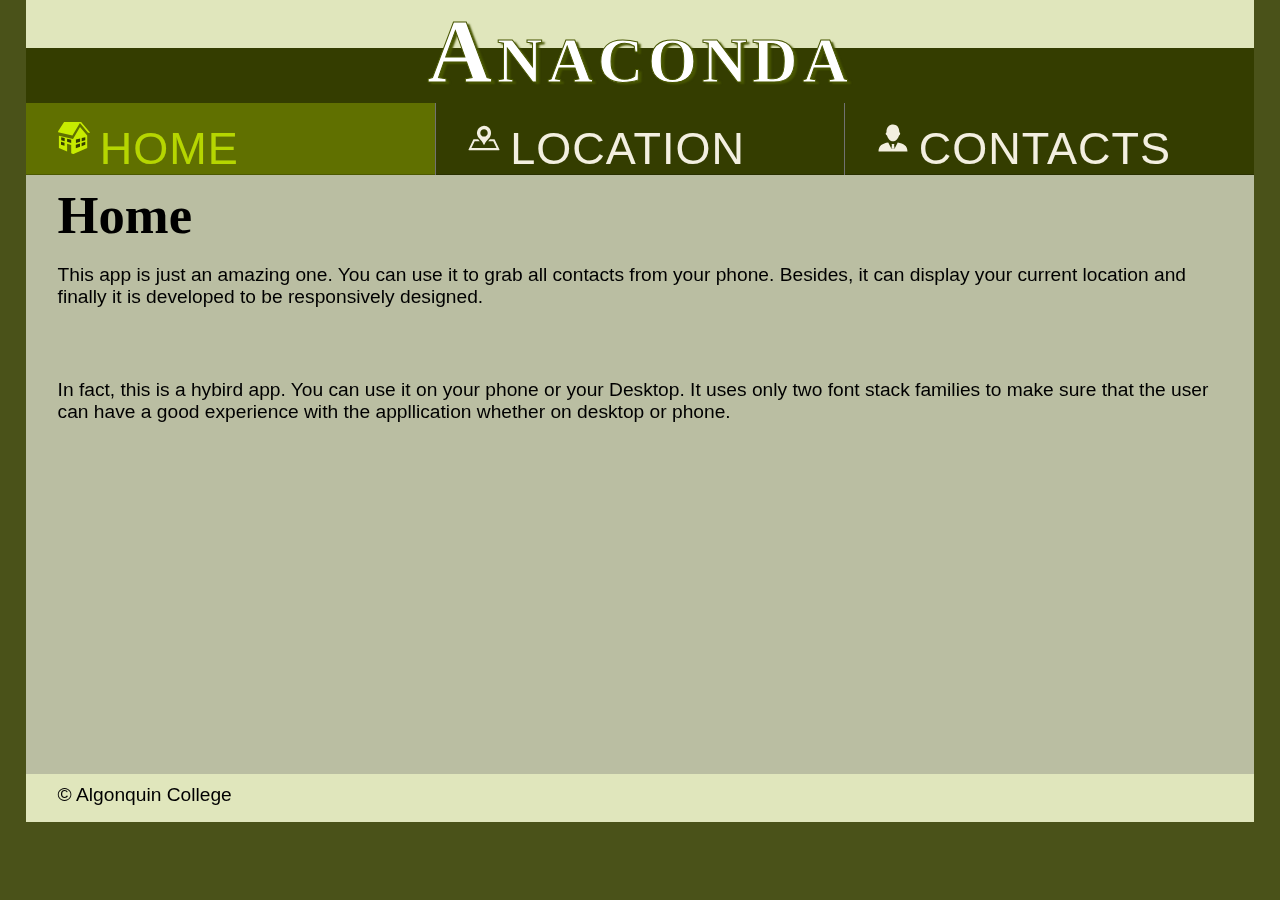
==== commit edf756b0: "fix font size and header padding in landscape orientation" ====
--- a/platforms/android/assets/www/index.html
+++ b/platforms/android/assets/www/index.html
@@ -2,7 +2,7 @@
 <html lang="">
 <head>
     <meta charset="UTF-8">
-    <meta name="viewport" content="user-scalable=no, initial-scale=1, maximum-scale=1, minimum-scale=1, width=device-width, height=device-height" />
+    <meta name="viewport" content="initial-scale=1, width=device-width" />
     <title>Web for mobile framework assignment</title>
     <link rel="stylesheet" href="css/main.css">
 
@@ -69,7 +69,7 @@
             </p>
         </section> <!--  End of homepage section-->
         <section data-role="page" id="location">
-          <h3>User Current Location</h3>
+          <h3>User's Current Location</h3>
           <div id="output">
               <svg id="loading" data-icon-name="loading" width="20%" height="20%" viewBox="0 0 300 300" ></svg>
               <div id="loc-info-container" class="hide">
--- a/platforms/android/assets/www/css/main.css
+++ b/platforms/android/assets/www/css/main.css
@@ -87,9 +87,10 @@
 /* This class is applied on body tag so that root font-size is set according to different screen
 sizes. Then any text paragraph can be set using rem unit. */
 .flexible-font{
-    font-size: 4vw;
-}
-
+    font-size: 5vmin;
+}
+
+/*
 @media all and (min-width:600px){
     .flexible-font{
         font-size: 3vw;
@@ -107,6 +108,7 @@
         font-size: 1.6vw;
     }
 }
+*/
 
 h2, h3, p, td, th{
 	padding:0.6rem 2rem;
@@ -114,6 +116,10 @@
 
 h1,h2,h3,h4{
     font-family: Tahoma, Verdana, Geneva; /* Second Font-Family Stack*/
+}
+
+p{
+    font-size: 1.2rem;
 }
 
 /*
@@ -244,7 +250,7 @@
         top: 0;
         left: 0;
         z-index: 100;
-        width: 300px;
+        width: 200px;
         height: 100%;
         -webkit-transition: all 0.5s;
         transition: all 0.5s;
@@ -281,8 +287,8 @@
     }
 
     .rotate-in-3d.st-menu-open .st-pusher {
-      -webkit-transform: translate3d(300px, 0, 0);
-      transform: translate3d(300px, 0, 0);
+      -webkit-transform: translate3d(200px, 0, 0);
+      transform: translate3d(200px, 0, 0);
     }
 
     .rotate-in-3d.st-menu-open .rotate-in-3d.st-menu {
@@ -520,23 +526,19 @@
 /* Media Queries for Landscape Orientation
 ==================================================================*/
 @media only screen and (orientation : landscape){
+/*
     .flexible-font{
         font-size:  2vw;
     }
+*/
 
     header,
     footer{
         height: 48px;
     }
 
-/*
-    footer{
-        bottom: -48px;
-    }
-*/
-
-    header{
-        padding-top: 5px;
+    [data-role="header"] h1{
+        margin-top: 0px;
     }
 
     .st-content-inner{
